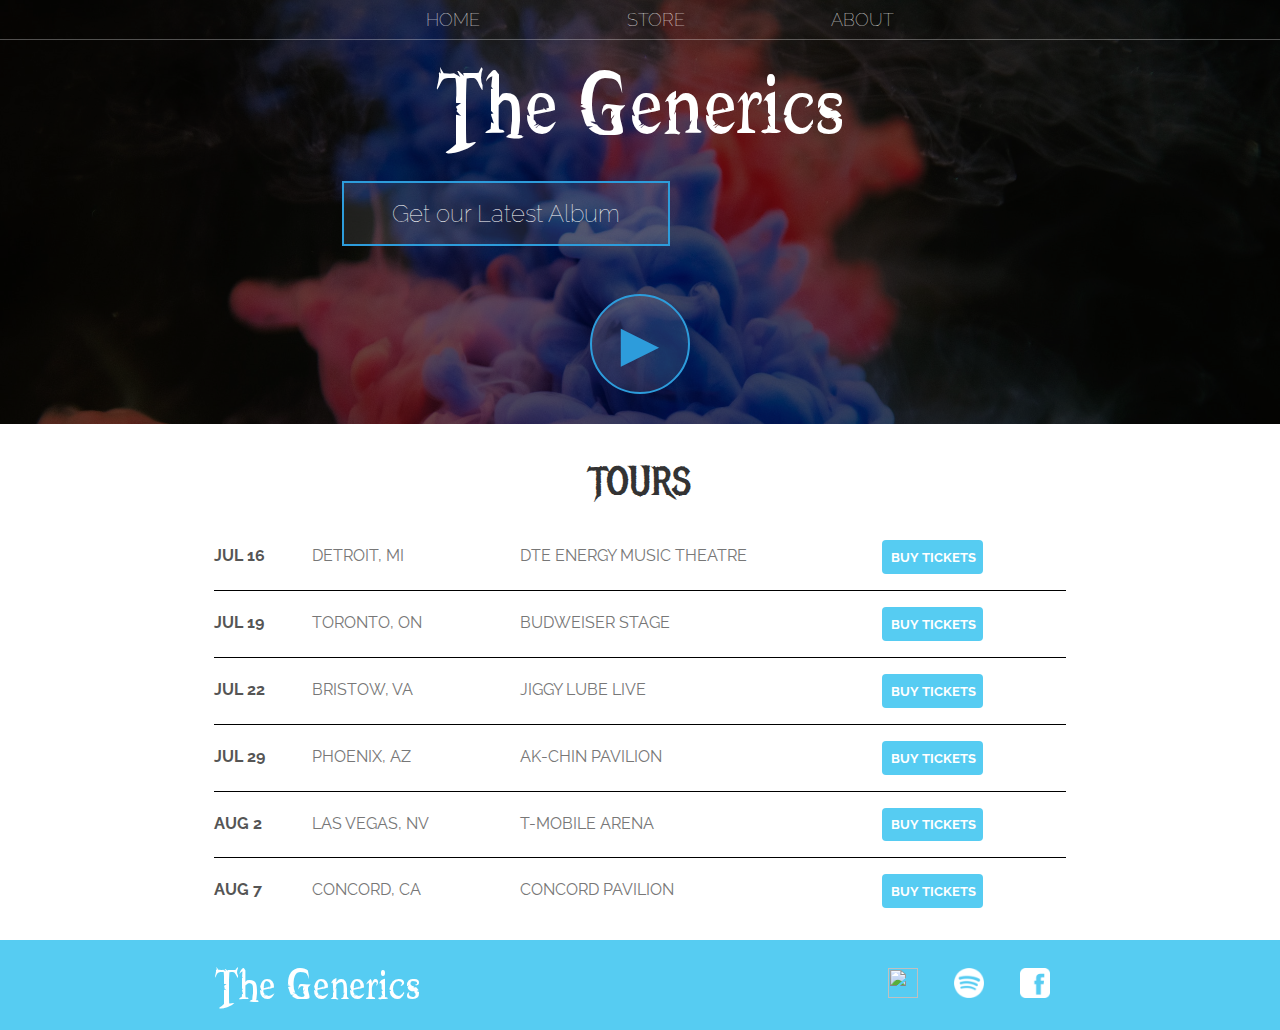
==== sitioEmpresa/index.html @ 3fe27b13 "inicio proyecto" ====
<!DOCTYPE html>
<html>
    <head>
        <title>The Generics</title>
        <meta name="description" content="This is the description">
        <link rel="stylesheet" href="styles.css" />
    </head>
    <body>
        <header class="main-header">
            <nav class="nav main-nav">
                <ul>
                    <li><a href="index.html">HOME</a></li>
                    <li><a href="store.html">STORE</a></li>
                    <li><a href="about.html">ABOUT</a></li>
                </ul>
            </nav>
            <h1 class="band-name band-name-large">The Generics</h1>
            <div class="container">
                <button type="button" class="btn btn-header">Get our Latest Album</button>
            </div>
            <button type="button" class="btn btn-header btn-play">&#9658;</button>
        </header>
        <section class="content-section container">
            <h2 class="section-header">TOURS</h2>
            <div>
                <div class="tour-row">
                    <span class="tour-item tour-date">JUL 16</span>
                    <span class="tour-item tour-city">DETROIT, MI</span>
                    <span class="tour-item tour-arena">DTE ENERGY MUSIC THEATRE</span>
                    <button type="button" class="tour-item tour-btn btn btn-primary">BUY TICKETS</button>
                </div>
                <div class="tour-row">
                    <span class="tour-item tour-date">JUL 19</span>
                    <span class="tour-item tour-city">TORONTO, ON</span>
                    <span class="tour-item tour-arena">BUDWEISER STAGE</span>
                    <button type="button" class="tour-item tour-btn btn btn-primary">BUY TICKETS</button>
                </div>
                <div class="tour-row">
                    <span class="tour-item tour-date">JUL 22</span>
                    <span class="tour-item tour-city">BRISTOW, VA</span>
                    <span class="tour-item tour-arena">JIGGY LUBE LIVE</span>
                    <button type="button" class="tour-item tour-btn btn btn-primary">BUY TICKETS</button>
                </div>
                <div class="tour-row">
                    <span class="tour-item tour-date">JUL 29</span>
                    <span class="tour-item tour-city">PHOENIX, AZ</span>
                    <span class="tour-item tour-arena">AK-CHIN PAVILION</span>
                    <button type="button" class="tour-item tour-btn btn btn-primary">BUY TICKETS</button>
                </div>
                <div class="tour-row">
                    <span class="tour-item tour-date">AUG 2</span>
                    <span class="tour-item tour-city">LAS VEGAS, NV</span>
                    <span class="tour-item tour-arena">T-MOBILE ARENA</span>
                    <button type="button" class="tour-item tour-btn btn btn-primary">BUY TICKETS</button>
                </div>
                <div class="tour-row">
                    <span class="tour-item tour-date">AUG 7</span>
                    <span class="tour-item tour-city">CONCORD, CA</span>
                    <span class="tour-item tour-arena">CONCORD PAVILION</span>
                    <button type="button" class="tour-item tour-btn btn btn-primary">BUY TICKETS</button>
                </div>
            </div>
        </section>
        <footer class="main-footer">
            <div class="container main-footer-container">
                <h3 class="band-name">The Generics</h3>
                <ul class="nav footer-nav">
                    <li>
                        <a href="https://www.youtube.com" target="_blank">
                            <img src="Images/YouTube Logo.png">
                        </a>
                    </li>
                    <li>
                        <a href="https://www.spotify.com" target="_blank">
                            <img src="Images/Spotify Logo.png">
                        </a>
                    </li>
                    <li>
                        <a href="https://www.facebook.com" target="_blank">
                            <img src="Images/Facebook Logo.png">
                        </a>
                    </li>
                </ul>
            </div>
        </footer>
    </body>
</html>
---- sitioEmpresa/styles.css ----
@import url('https://fonts.googleapis.com/css?family=Raleway:300,400,700');
@import url("https://fonts.googleapis.com/css?family=Metal+Mania");

@font-face {
    font-family: "Booter - Zero Zero";
    src: url("Fonts/Booter - Zero Zero.woff") format("woff"),
         url("Fonts/Booter - Zero Zero.woff2") format("woff2");
    font-weight: normal;
    font-style: normal;
}

* {
    box-sizing: border-box;
    font-family: Raleway;
    color: #777;
}

html, body {
    margin: 0;
    padding: 0;
    min-height: 100%;
}

.nav ul {
    margin: 0;
}

.nav li {
    display: inline;
}

.nav a {
    display: inline-block;
    padding: .5em;
    color: white;
    text-decoration: none;
}

.main-nav {
    text-align: center;
    font-size: 1.1em;
    font-weight: lighter;
    border-bottom: 1px solid rgba(255, 255, 255, .3)
}

.main-nav li {
    padding: 0 5%;
}

.nav a:hover {
    background-color: rgba(255, 255, 255, .3)
}

.main-header {
    background-color: rgba(0, 0, 0, .6);
    background-image: url("Images/Header Background.jpg");
    background-blend-mode: multiply;
    background-size: cover;
    padding-bottom: 30px;
}

.band-name {
    text-align: center;
    margin: 0;
    font-size: 4em;
    font-family: "Booter - Zero Zero";
    font-weight: normal;
    color: white;
}

.band-name-large {
    font-size: 8em;
}

.content-section {
    margin: 1em;
}

.container {
    max-width: 900px;
    margin: 0 auto;
    padding: 0 1.5em;
}
.section-header {
    font-family: "Metal Mania";
    font-weight: normal;
    color: #333;
    text-align: center;
    font-size: 2.5em;
}

.about-band-image {
    float: left;
    height: 200px;
    width: 200px;
    margin: 15px;
    border-radius: 50%;
}

.main-footer {
    background-color: #56CCF2;
    color: white;
    padding: .25em 0;
}

.main-footer-container {
    display: flex;
    align-items: center;
}

.main-footer-container ul {
    flex-grow: 1;
    text-align: end;
}

.footer-nav li {
    padding: 0 .5em;
}

.footer-nav img {
    width: 30px;
    height: 30px;
}

.btn {
    text-align: center;
    vertical-align: middle;
    padding: .67em .67em;
    cursor: pointer;
}

.btn-header {
    margin: .5em 15% 2em 15%;
    color: white;
    border: 2px solid #2D9CDB;
    background-color: rgba(255, 255, 255, .1);
    border-radius: 0;
    font-size: 1.5em;
    font-weight: lighter;
    padding-left: 2em;
    padding-right: 2em;
}

.btn-header:hover {
    background-color: rgba(255, 255, 255, .3);
}

.btn-play {
    display: block;
    margin: 0 auto;
    color: #2D9CDB;
    font-size: 4em;
    border-radius: 50%;
    width: 100px;
    height: 100px;
    padding: 0;
    text-align: center;
}

.btn-primary {
    color: white;
    background-color: #56CCF2;
    border: none;
    border-radius: .3em;
    font-weight: bold;
}

.btn-primary:hover {
    background-color: #2D9CDB;
}

.tour-row {
    border-bottom: 1px solid black;
    padding-bottom: 1em;
    margin-bottom: 1em;
}

.tour-row:last-child {
    border: none;
}

.tour-item {
    display: inline-block;
    padding-right: .5em;
}

.tour-date {
    color: #555;
    width: 11%;
    font-weight: bold;
}

.tour-city {
    width: 24%;
}

.tour-arena {
    width: 42%;
}

.tour-btn {
    max-width: 19%;
}

.shop-item {
    margin: 30px;
}

.shop-item-title {
    display: block;
    width: 100%;
    text-align: center;
    font-weight: bold;
    font-size: 1.5em;
    color: #333;
    margin-bottom: 15px;
}

.shop-item-image {
    height: 250px;
}

.shop-item-details {
    display: flex;
    align-items: center;
    padding: 5px;
}

.shop-item-price {
    flex-grow: 1;
    color: #333;
}

.shop-items {
    display: flex;
    flex-wrap: wrap;
    justify-content: space-around;
}

.cart-header {
    font-weight: bold;
    font-size: 1.25em;
    color: #333;
}

.cart-column {
    display: flex;
    align-items: center;
    border-bottom: 1px solid black;
    margin-right: 1.5em;
    padding-bottom: 10px;
    margin-top: 10px;
}

.cart-row {
    display: flex;
}

.cart-item {
    width: 45%;
}

.cart-price {
    width: 20%;
    font-size: 1.2em;
    color: #333;
}

.cart-quantity {
    width: 35%;
}

.cart-item-title {
    color: #333;
    margin-left: .5em;
    font-size: 1.2em;
}

.cart-item-image {
    width: 75px;
    height: auto;
    border-radius: 10px;
}

.btn-danger {
    color: white;
    background-color: #EB5757;
    border: none;
    border-radius: .3em;
    font-weight: bold;
}

.btn-danger:hover {
    background-color: #CC4C4C;
}

.cart-quantity-input {
    height: 34px;
    width: 50px;
    border-radius: 5px;
    border: 1px solid #56CCF2;
    background-color: #eee;
    color: #333;
    padding: 0;
    text-align: center;
    font-size: 1.2em;
    margin-right: 25px;
}

.cart-row:last-child {
    border-bottom: 1px solid black;
}

.cart-row:last-child .cart-column {
    border: none;
}

.cart-total {
    text-align: end;
    margin-top: 10px;
    margin-right: 10px;
}

.cart-total-title {
    font-weight: bold;
    font-size: 1.5em;
    color: black;
    margin-right: 20px;
}

.cart-total-price {
    color: #333;
    font-size: 1.1em;
}

.btn-purchase {
    display: block;
    margin: 40px auto 80px auto;
    font-size: 1.75em;
}
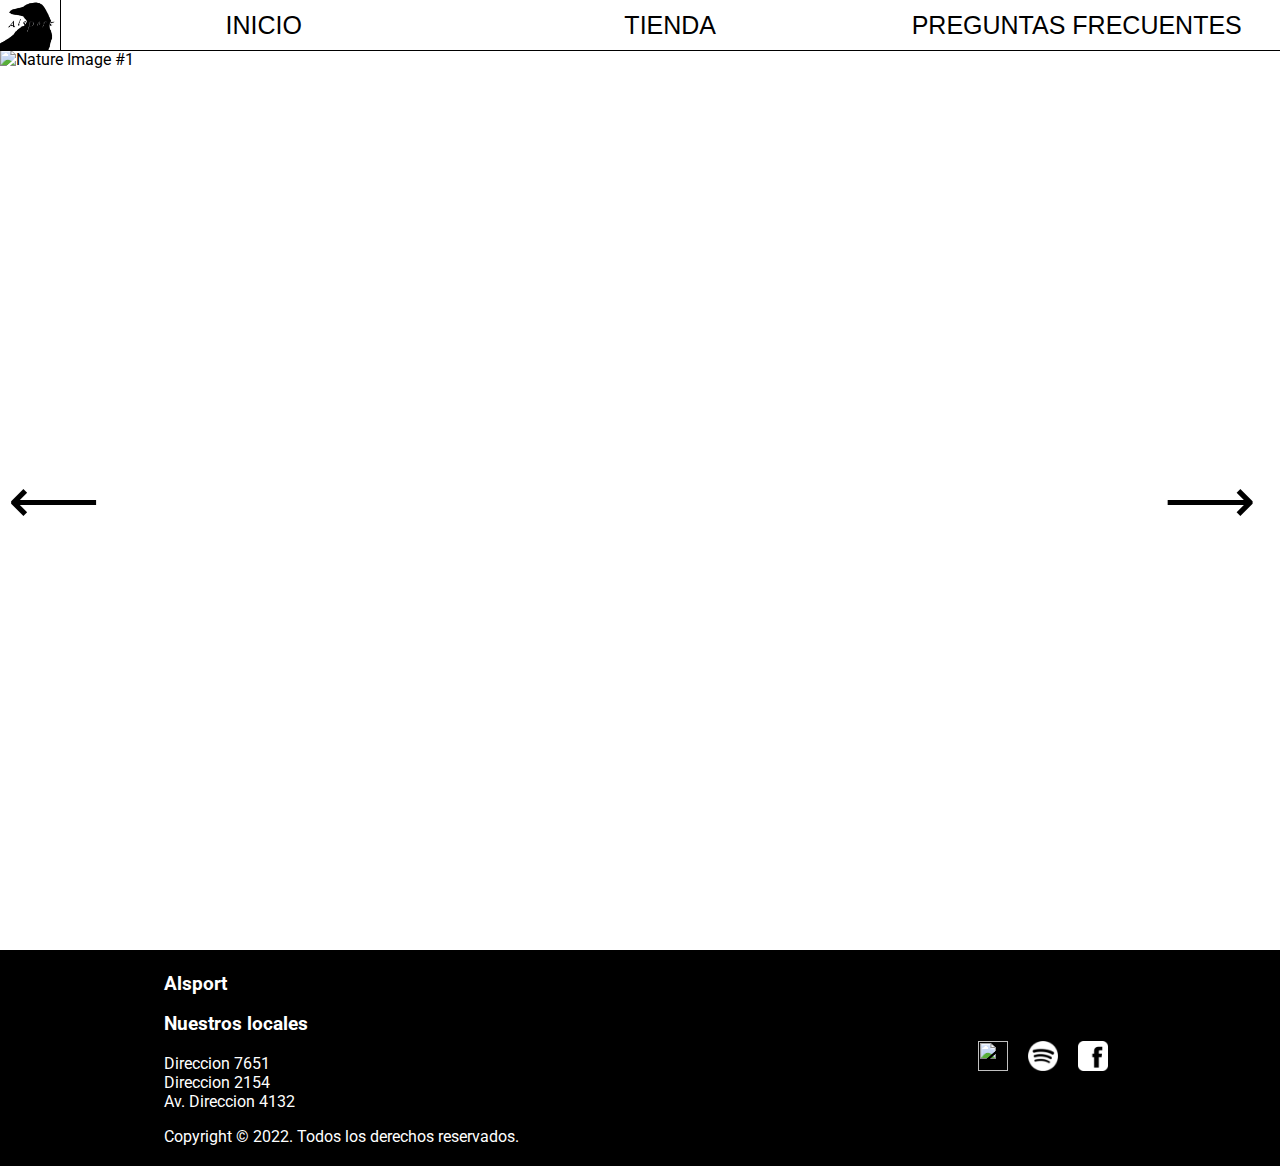
==== commit 13dd26bb: "estructura del sitio terminada" ====
--- a/sitioEmpresa/index.html
+++ b/sitioEmpresa/index.html
@@ -1,69 +1,81 @@
 <!DOCTYPE html>
 <html>
     <head>
-        <title>The Generics</title>
+        <title>Alsport | INICIO</title>
         <meta name="description" content="This is the description">
         <link rel="stylesheet" href="styles.css" />
+        <script src="script.js" async></script>
     </head>
     <body>
         <header class="main-header">
-            <nav class="nav main-nav">
-                <ul>
-                    <li><a href="index.html">HOME</a></li>
-                    <li><a href="store.html">STORE</a></li>
-                    <li><a href="about.html">ABOUT</a></li>
-                </ul>
-            </nav>
-            <h1 class="band-name band-name-large">The Generics</h1>
-            <div class="container">
-                <button type="button" class="btn btn-header">Get our Latest Album</button>
-            </div>
-            <button type="button" class="btn btn-header btn-play">&#9658;</button>
-        </header>
-        <section class="content-section container">
-            <h2 class="section-header">TOURS</h2>
-            <div>
-                <div class="tour-row">
-                    <span class="tour-item tour-date">JUL 16</span>
-                    <span class="tour-item tour-city">DETROIT, MI</span>
-                    <span class="tour-item tour-arena">DTE ENERGY MUSIC THEATRE</span>
-                    <button type="button" class="tour-item tour-btn btn btn-primary">BUY TICKETS</button>
-                </div>
-                <div class="tour-row">
-                    <span class="tour-item tour-date">JUL 19</span>
-                    <span class="tour-item tour-city">TORONTO, ON</span>
-                    <span class="tour-item tour-arena">BUDWEISER STAGE</span>
-                    <button type="button" class="tour-item tour-btn btn btn-primary">BUY TICKETS</button>
-                </div>
-                <div class="tour-row">
-                    <span class="tour-item tour-date">JUL 22</span>
-                    <span class="tour-item tour-city">BRISTOW, VA</span>
-                    <span class="tour-item tour-arena">JIGGY LUBE LIVE</span>
-                    <button type="button" class="tour-item tour-btn btn btn-primary">BUY TICKETS</button>
-                </div>
-                <div class="tour-row">
-                    <span class="tour-item tour-date">JUL 29</span>
-                    <span class="tour-item tour-city">PHOENIX, AZ</span>
-                    <span class="tour-item tour-arena">AK-CHIN PAVILION</span>
-                    <button type="button" class="tour-item tour-btn btn btn-primary">BUY TICKETS</button>
-                </div>
-                <div class="tour-row">
-                    <span class="tour-item tour-date">AUG 2</span>
-                    <span class="tour-item tour-city">LAS VEGAS, NV</span>
-                    <span class="tour-item tour-arena">T-MOBILE ARENA</span>
-                    <button type="button" class="tour-item tour-btn btn btn-primary">BUY TICKETS</button>
-                </div>
-                <div class="tour-row">
-                    <span class="tour-item tour-date">AUG 7</span>
-                    <span class="tour-item tour-city">CONCORD, CA</span>
-                    <span class="tour-item tour-arena">CONCORD PAVILION</span>
-                    <button type="button" class="tour-item tour-btn btn btn-primary">BUY TICKETS</button>
+            <div class="main-container">
+                <img class="main-logo" src="Images/logoAlsport.jpg" alt="">
+                <div class="nav-container">
+                    <nav class="main-nav nav">
+                        <ul>
+                            <li>
+                                <a href="index.html">
+                                <p class="main-link-text">INICIO</p>
+                                </a>
+                            </li>
+                            <li>
+                                <a href="store.html">
+                                    <p class="main-link-text">TIENDA</p>
+                                </a>
+                            </li>
+                            <li>
+                                <a href="about.html">
+                                    <p class="main-link-text">PREGUNTAS FRECUENTES</p>
+                                </a>
+                            </li>
+                        </ul>
+                    </nav>
                 </div>
             </div>
-        </section>
+        </header>
+            <div class="carousel" data-carousel>
+                <button class="carousel-button prev" data-carousel-button="prev">&#10229;</button>
+                <button class="carousel-button next" data-carousel-button="next">&#10230;</button>
+                <ul data-slides>
+                <li class="slide" data-active>
+                    <img src="https://cdn.pixabay.com/photo/2016/11/19/18/06/feet-1840619_960_720.jpg" alt="Nature Image #1">
+                </li>
+                <li class="slide">
+                    <img src="https://cdn.pixabay.com/photo/2015/10/29/01/24/shoes-1011596_960_720.jpg" alt="Nature Image #2">
+                </li>
+                <li class="slide">
+                    <img src="https://cdn.pixabay.com/photo/2017/08/06/09/07/people-2590524_960_720.jpg" alt="Nature Image #3">
+                </li>
+                </ul>
+            </div>
         <footer class="main-footer">
             <div class="container main-footer-container">
-                <h3 class="band-name">The Generics</h3>
+                <div class="info">
+                    <h3 class="band-name">Alsport</h3>
+                    <div class="footer-locales">
+                        <nav>
+                            <h3>Nuestros locales</h3>    
+                            <ul class="direcciones">
+                                <li>
+                                <a href="">
+                                    Direccion 7651
+                                </a>
+                                </li>
+                                <li>
+                                <a href="">
+                                    Direccion 2154
+                                </a>
+                                </li>
+                                <li>
+                                <a href="">
+                                    Av. Direccion 4132
+                                </a>
+                                </li>
+                            </ul>
+                        </nav>
+                    </div>
+                    <p>Copyright © 2022. Todos los derechos reservados.</p>
+                </div>
                 <ul class="nav footer-nav">
                     <li>
                         <a href="https://www.youtube.com" target="_blank">
--- a/sitioEmpresa/styles.css
+++ b/sitioEmpresa/styles.css
@@ -1,18 +1,8 @@
-@import url('https://fonts.googleapis.com/css?family=Raleway:300,400,700');
-@import url("https://fonts.googleapis.com/css?family=Metal+Mania");
-
-@font-face {
-    font-family: "Booter - Zero Zero";
-    src: url("Fonts/Booter - Zero Zero.woff") format("woff"),
-         url("Fonts/Booter - Zero Zero.woff2") format("woff2");
-    font-weight: normal;
-    font-style: normal;
-}
+@import url('https://fonts.googleapis.com/css2?family=Roboto&display=swap');
 
 * {
     box-sizing: border-box;
-    font-family: Raleway;
-    color: #777;
+    font-family: 'Roboto', sans-serif;
 }
 
 html, body {
@@ -21,7 +11,7 @@
     min-height: 100%;
 }
 
-.nav ul {
+.nav > ul {
     margin: 0;
 }
 
@@ -29,47 +19,161 @@
     display: inline;
 }
 
-.nav a {
+.main-nav a {
+    display: flex;
+    align-items: center;
+    height: 100%;
+    width: 100%;
+    text-decoration: none;
+    margin: 0;
+}
+
+.main-link-text{
+    z-index: 50;
+    font-family: Impact, Haettenschweiler, 'Arial Narrow Bold', sans-serif;
+    font-style: normal;
+    font-size: 25px;
+    font-weight: 100; 
     display: inline-block;
-    padding: .5em;
-    color: white;
-    text-decoration: none;
+    color: rgb(0, 0, 0);
+    padding: 0;
+    margin: 0;
+    width: 100%;
+    text-overflow: ellipsis;
+    overflow: hidden;
+    white-space: nowrap;
+}
+
+.main-logo{
+    left: 0;
+    height: 100%;
+    outline: 1px solid black;
+}
+
+.main-header {
+    position: sticky;
+    z-index: 10;
+    top: 0;
+    width: 100%;
+    height: 50px;
+    background-color: rgba(255, 255, 255);
+    outline: 1px solid #000;
+}
+
+.main-container{
+    display: flex;
+    flex-direction: row;
+    width: 100%;
+    height: 100%;
+}
+
+.nav-container{
+    display: flex;
+    flex-direction: row;
+    align-items: center;
+    text-align: center;
+    padding: 0;
+    list-style: none;
+    width: 100%;
 }
 
 .main-nav {
-    text-align: center;
-    font-size: 1.1em;
-    font-weight: lighter;
-    border-bottom: 1px solid rgba(255, 255, 255, .3)
-}
-
-.main-nav li {
-    padding: 0 5%;
+    display: inline;
+    align-items: center;
+    text-align: center;   
+    align-items: center;
+    text-align: center;
+    justify-content: space-around;
+    height: 100%;
+    width: 100%;
+}
+
+.main-nav ul{
+    display: flex;
+    flex-direction: row;
+    justify-content: space-around;
+    padding: 0;
+    width: 100%;
+    height: 100%;
+    vertical-align: middle;
+    align-items: center;
+    text-align: center;
+}
+
+.main-nav li{
+    display: flex;
+    flex-direction: row;
+    justify-content: space-around;
+    z-index: 30;
+    height: 100%;
+    align-items: center;
+    text-align: center;
+    width: 30%;
 }
 
 .nav a:hover {
-    background-color: rgba(255, 255, 255, .3)
-}
-
-.main-header {
-    background-color: rgba(0, 0, 0, .6);
-    background-image: url("Images/Header Background.jpg");
-    background-blend-mode: multiply;
-    background-size: cover;
-    padding-bottom: 30px;
-}
-
-.band-name {
-    text-align: center;
+    border-bottom: 3px inset black;
+}
+
+.carousel {
+    width: 100vw;
+    height: 100vh;
+    position: relative;
+}
+
+.carousel > ul {
     margin: 0;
-    font-size: 4em;
-    font-family: "Booter - Zero Zero";
-    font-weight: normal;
-    color: white;
-}
-
-.band-name-large {
-    font-size: 8em;
+    padding: 0;
+    list-style: none;
+}
+
+.slide {
+    position: absolute;
+    inset: 0;
+    opacity: 0;
+    transition: 200ms opacity ease-in-out;
+    transition-delay: 200ms;
+}
+
+.slide > img {
+    display: inline-block;
+    width: 100%;
+    height: 100%;
+    object-fit: cover;
+    object-position: center;
+}
+
+.slide[data-active] {
+    opacity: 1;
+    z-index: 1;
+    transition-delay: 0ms;
+}
+
+.carousel-button {
+    position: absolute;
+    z-index: 2;
+    background: none;
+    border: none;
+    font-size: 4rem;
+    top: 50%;
+    transform: translateY(-50%);
+    color: rgba(0, 0, 0);
+    cursor: pointer;
+    border-radius: .25rem;
+    padding: 0 .5rem;
+    background-color: rgba(255, 255, 255);
+}
+
+.carousel-button:hover {
+    background-color: rgba(255, 255, 255, 0.3);
+}
+
+.carousel-button.prev {
+    left: 0;
+}
+
+.carousel-button.next {
+    right: 1rem;
 }
 
 .content-section {
@@ -77,14 +181,14 @@
 }
 
 .container {
-    max-width: 900px;
+    max-width: 1000px;
     margin: 0 auto;
     padding: 0 1.5em;
 }
 .section-header {
-    font-family: "Metal Mania";
+    font-family: Impact, Haettenschweiler, 'Arial Narrow Bold', sans-serif;
     font-weight: normal;
-    color: #333;
+    color: rgb(0, 0, 0);
     text-align: center;
     font-size: 2.5em;
 }
@@ -92,14 +196,15 @@
 .about-band-image {
     float: left;
     height: 200px;
-    width: 200px;
-    margin: 15px;
-    border-radius: 50%;
+    margin-right: 20px;
+    outline: 3px solid black;
 }
 
 .main-footer {
-    background-color: #56CCF2;
-    color: white;
+    position: relative;
+    bottom: 0%;
+    background-color: #000;
+    color: rgb(255, 255, 255);
     padding: .25em 0;
 }
 
@@ -122,6 +227,35 @@
     height: 30px;
 }
 
+.footer-locales ul{
+    padding-left: 0%;
+    text-align: left;
+    list-style: none;
+    margin: 0%;
+}
+
+.footer-locales a{
+    color: white;
+    text-decoration: none;
+}
+
+.footer-nav a{
+    text-decoration: none;
+}
+
+.footer-heading{
+    font-family: Impact, Haettenschweiler, 'Arial Narrow Bold', sans-serif;
+    font-weight: 100;
+    color: rgb(255, 255, 255);
+}
+
+.empresa-name{
+    margin: 30px 0px;
+    font-family: Impact, Haettenschweiler, 'Arial Narrow Bold', sans-serif;
+    font-size: 50px;
+    color: rgb(255, 255, 255);
+}
+
 .btn {
     text-align: center;
     vertical-align: middle;
@@ -129,44 +263,27 @@
     cursor: pointer;
 }
 
-.btn-header {
-    margin: .5em 15% 2em 15%;
-    color: white;
-    border: 2px solid #2D9CDB;
-    background-color: rgba(255, 255, 255, .1);
-    border-radius: 0;
-    font-size: 1.5em;
-    font-weight: lighter;
-    padding-left: 2em;
-    padding-right: 2em;
+.copyright{
+    font-family: 'Times New Roman', Times, serif;
+    color: #777;
 }
 
 .btn-header:hover {
-    background-color: rgba(255, 255, 255, .3);
-}
-
-.btn-play {
-    display: block;
-    margin: 0 auto;
-    color: #2D9CDB;
-    font-size: 4em;
-    border-radius: 50%;
-    width: 100px;
-    height: 100px;
-    padding: 0;
-    text-align: center;
+    background-color: rgb(0, 0, 0);
 }
 
 .btn-primary {
-    color: white;
-    background-color: #56CCF2;
-    border: none;
+    color: rgb(255, 255, 255);
+    background-color: #000;
+    border-color: rgb(0, 0, 0);
     border-radius: .3em;
     font-weight: bold;
 }
 
 .btn-primary:hover {
-    background-color: #2D9CDB;
+    border-color: black;
+    color: black;
+    background-color: #ffffff07;
 }
 
 .tour-row {
@@ -284,14 +401,14 @@
 
 .btn-danger {
     color: white;
-    background-color: #EB5757;
+    background-color: rgb(129, 0, 0);
     border: none;
     border-radius: .3em;
     font-weight: bold;
 }
 
 .btn-danger:hover {
-    background-color: #CC4C4C;
+    background-color: #ff0000;
 }
 
 .cart-quantity-input {
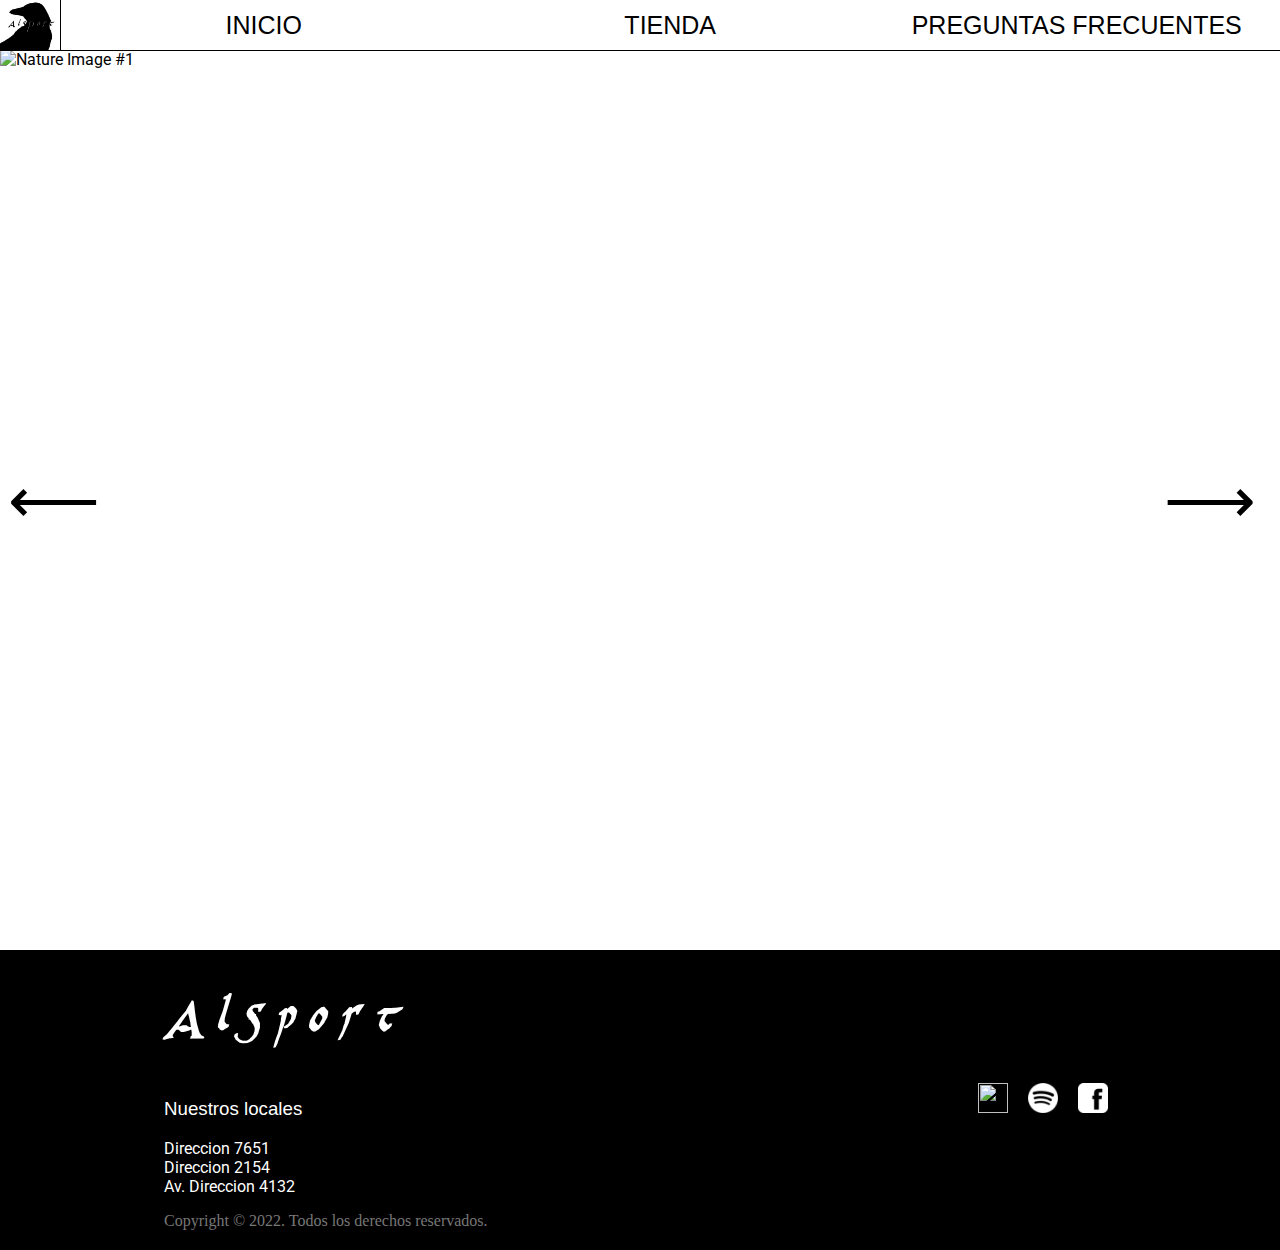
==== commit b9326108: "correcciones de coherencia entre html" ====
--- a/sitioEmpresa/index.html
+++ b/sitioEmpresa/index.html
@@ -48,52 +48,52 @@
                 </li>
                 </ul>
             </div>
-        <footer class="main-footer">
-            <div class="container main-footer-container">
-                <div class="info">
-                    <h3 class="band-name">Alsport</h3>
-                    <div class="footer-locales">
-                        <nav>
-                            <h3>Nuestros locales</h3>    
-                            <ul class="direcciones">
-                                <li>
-                                <a href="">
-                                    Direccion 7651
-                                </a>
-                                </li>
-                                <li>
-                                <a href="">
-                                    Direccion 2154
-                                </a>
-                                </li>
-                                <li>
-                                <a href="">
-                                    Av. Direccion 4132
-                                </a>
-                                </li>
-                            </ul>
-                        </nav>
+            <footer class="main-footer">
+                <div class="container main-footer-container">
+                    <div class="footer-info">
+                        <h3 class="empresa-name">A l s p o r t</h3>
+                        <div class="footer-locales">
+                            <nav>
+                                <h3 class="footer-heading">Nuestros locales</h3>    
+                                <ul class="direcciones">
+                                    <li>
+                                    <a href="">
+                                        Direccion 7651
+                                    </a>
+                                    </li>
+                                    <li>
+                                    <a href="">
+                                        Direccion 2154
+                                    </a>
+                                    </li>
+                                    <li>
+                                    <a href="">
+                                        Av. Direccion 4132
+                                    </a>
+                                    </li>
+                                </ul>
+                            </nav>
+                        </div>
+                        <p class="copyright">Copyright © 2022. Todos los derechos reservados.</p>
                     </div>
-                    <p>Copyright © 2022. Todos los derechos reservados.</p>
+                    <ul class="footer-nav nav">
+                        <li>
+                            <a href="https://www.youtube.com" target="_blank">
+                                <img src="Images/YouTube Logo.png">
+                            </a>
+                        </li>
+                        <li>
+                            <a href="https://www.spotify.com" target="_blank">
+                                <img src="Images/Spotify Logo.png">
+                            </a>
+                        </li>
+                        <li>
+                            <a href="https://www.facebook.com" target="_blank">
+                                <img src="Images/Facebook Logo.png">
+                            </a>
+                        </li>
+                    </ul>
                 </div>
-                <ul class="nav footer-nav">
-                    <li>
-                        <a href="https://www.youtube.com" target="_blank">
-                            <img src="Images/YouTube Logo.png">
-                        </a>
-                    </li>
-                    <li>
-                        <a href="https://www.spotify.com" target="_blank">
-                            <img src="Images/Spotify Logo.png">
-                        </a>
-                    </li>
-                    <li>
-                        <a href="https://www.facebook.com" target="_blank">
-                            <img src="Images/Facebook Logo.png">
-                        </a>
-                    </li>
-                </ul>
-            </div>
-        </footer>
+            </footer>
     </body>
 </html>--- a/sitioEmpresa/styles.css
+++ b/sitioEmpresa/styles.css
@@ -1,4 +1,13 @@
 @import url('https://fonts.googleapis.com/css2?family=Roboto&display=swap');
+
+
+
+@font-face {
+    font-family: 'PR Celtic';
+    src:url('Fonts/narrow-webfont.woff2') format('woff2'),
+        url('Fonts/narrow-webfont.woff') format('woff');
+    font-weight: normal;
+}
 
 * {
     box-sizing: border-box;
@@ -251,8 +260,9 @@
 
 .empresa-name{
     margin: 30px 0px;
-    font-family: Impact, Haettenschweiler, 'Arial Narrow Bold', sans-serif;
+    font-family: "PR Celtic";
     font-size: 50px;
+    font-style: italic;
     color: rgb(255, 255, 255);
 }
 
@@ -320,7 +330,7 @@
 }
 
 .shop-item {
-    margin: 30px;
+    margin: 35px;
 }
 
 .shop-item-title {
